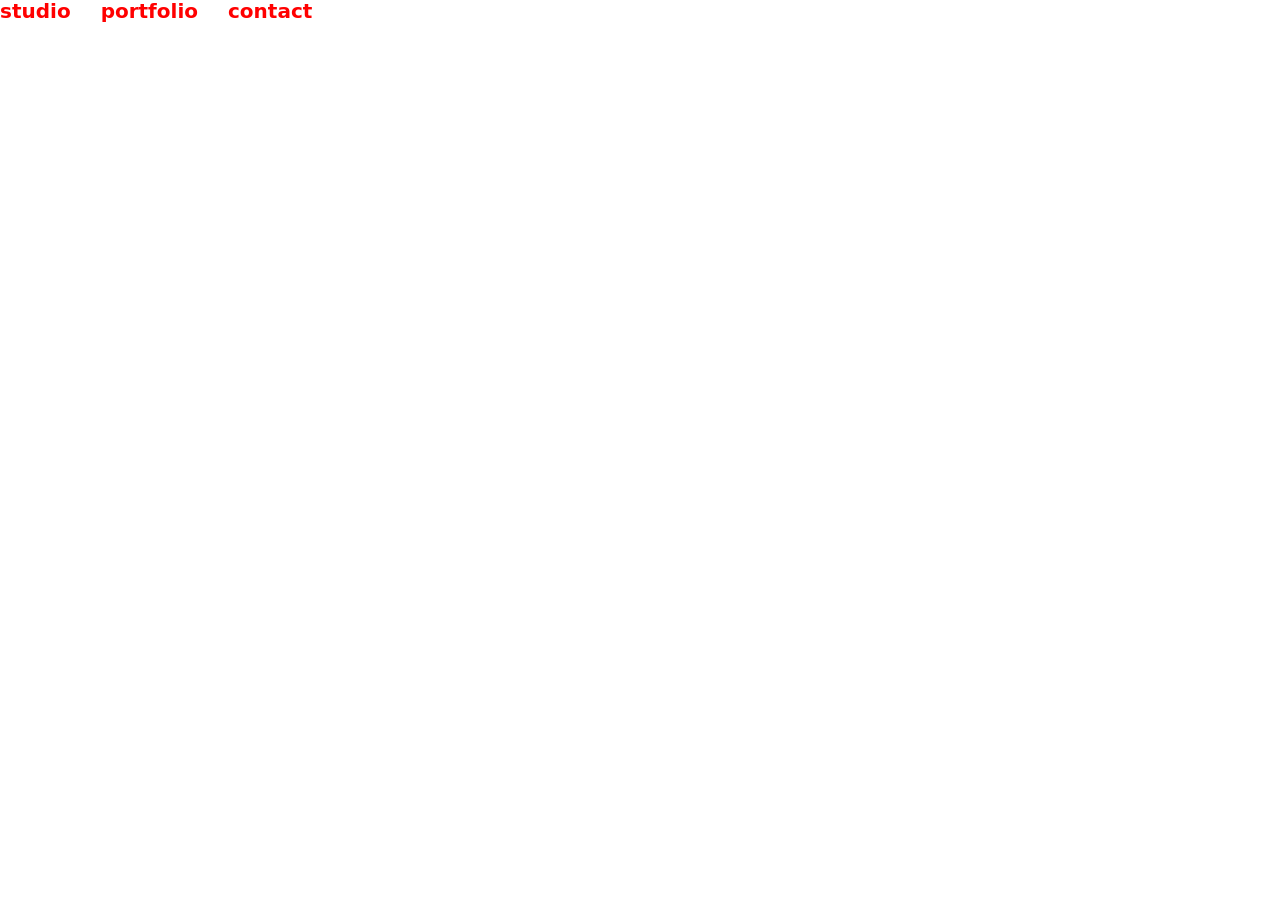
==== index.html @ 9068fbfe "аФЦУАФ" ====
<!doctype html>
<html lang="en">
  <head>
    <meta charset="UTF-8" />
    <meta name="viewport" content="width=device-width, initial-scale=1.0" />
    <title>Document</title>
    <link
      rel="stylesheet"
      href="https://cdnjs.cloudflare.com/ajax/libs/modern-normalize/3.0.1/modern-normalize.min.css"
      integrity="sha512-q6WgHqiHlKyOqslT/lgBgodhd03Wp4BEqKeW6nNtlOY4quzyG3VoQKFrieaCeSnuVseNKRGpGeDU3qPmabCANg=="
      crossorigin="anonymous"
      referrerpolicy="no-referrer"
    />
    <link rel="stylesheet" href="./style.css" />
  </head>
  <body>
    <!-- <div class="box"></div>
    <div class="wrap">
        <div class="box"></div>
      <img src="https://encrypted-tbn0.gstatic.com/images?q=tbn:ANd9GcQ8ulHgVlo2In8DOJFuGDVrP0c2EggXiPBm9g&s" alt="" class="img"/>
      <p class="text">
        Lorem ipsum dolor sit amet consectetur, adipisicing elit. Repellat,
        animi facilis. Aspernatur, fuga pariatur corrupti doloribus numquam
        laborum debitis, vero perspiciatis praesentium dolores eaque nobis eos
        blanditiis incidunt nulla cumque unde ducimus ab quibusdam cupiditate?
      </p>
    </div>
    <div class="wrapper">
        <h2 class="title">Заголовок</h2>
        <p class="subtitle">Підзаголовок картки</p>
    </div>

    </div> -->
    <!-- 
     -->
    <ul class="list">
        <li class="item"><a href="" class="link">studio</a></li>
        <li class="item"><a href="" class="link">portfolio</a></li>
        <li class="item"><a href="" class="link">contact</a></li>
    </ul>
---- style.css ----
/* /* .wrap{
    width: 300px;
    outline: 1px solid red;
    transition-property: box shadow, transform;
    transition-duration: 350ms;
    transition-timing-function: cubic-bezier(0.215, 0.610, 0.355, 1);
}
.box{
    position: relative;
    overflow: hidden;
}
.img{
    width: 300px;
    display: block;
}
.wrap:hover{
    box-shadow: 2px 3px 4px 3px;
    transform: scale(1.03 tran) rotate(360deg);
.text{
    opacity: 1;
}
}
.text{
    position: absolute;
    top: 0;
    left: 0;
    font-weight: 900;
    color: brown;
    width: 100%;
    /* opacity: 0; */
    /* height: 100%;
    padding: 60px 60px;
    transition-property:opacity, transform;
    transition-duration: 350ms;
    transition-timing-function: cubic-bezier(0.075, 0.82, 0.165, 1);
    transform: translateY(100%);

}
  */
  /* .backdrop{
    position: fixed;
    background-color: black;
    height: 100%;
    width: 100%;
 }
 .modal{
   height: 500px;
    width: 500px; 
background-color: beige;
top: 50%;
left: 50%;
position: absolute;
transform: translate(-50%,-50%);
 } */

 .list{
    list-style: none;
    margin: 0;
    padding: 0;
    display: flex;
    gap: 30px;
 }
 .item{
    position: relative;
 }
 .link{
    text-decoration: none;
    font-size: 20px;
    font-weight: 900;
    color:red;
 }
.link:after{
    content: "";
    display: block;
    height: 4px;
    width: 100%;
    background-color: blue;
    position: absolute;
    bottom: -20px;
    opacity:0;
    transition-property: opacity;
    transition-duration: 350ms;
    transition-timing-function: cubic-bezier(0.165, 0.84, 0.44, 1);
}
 .link:hover{
    color: blue;
 }
.link:hover::after{
    opacity: 1;
}
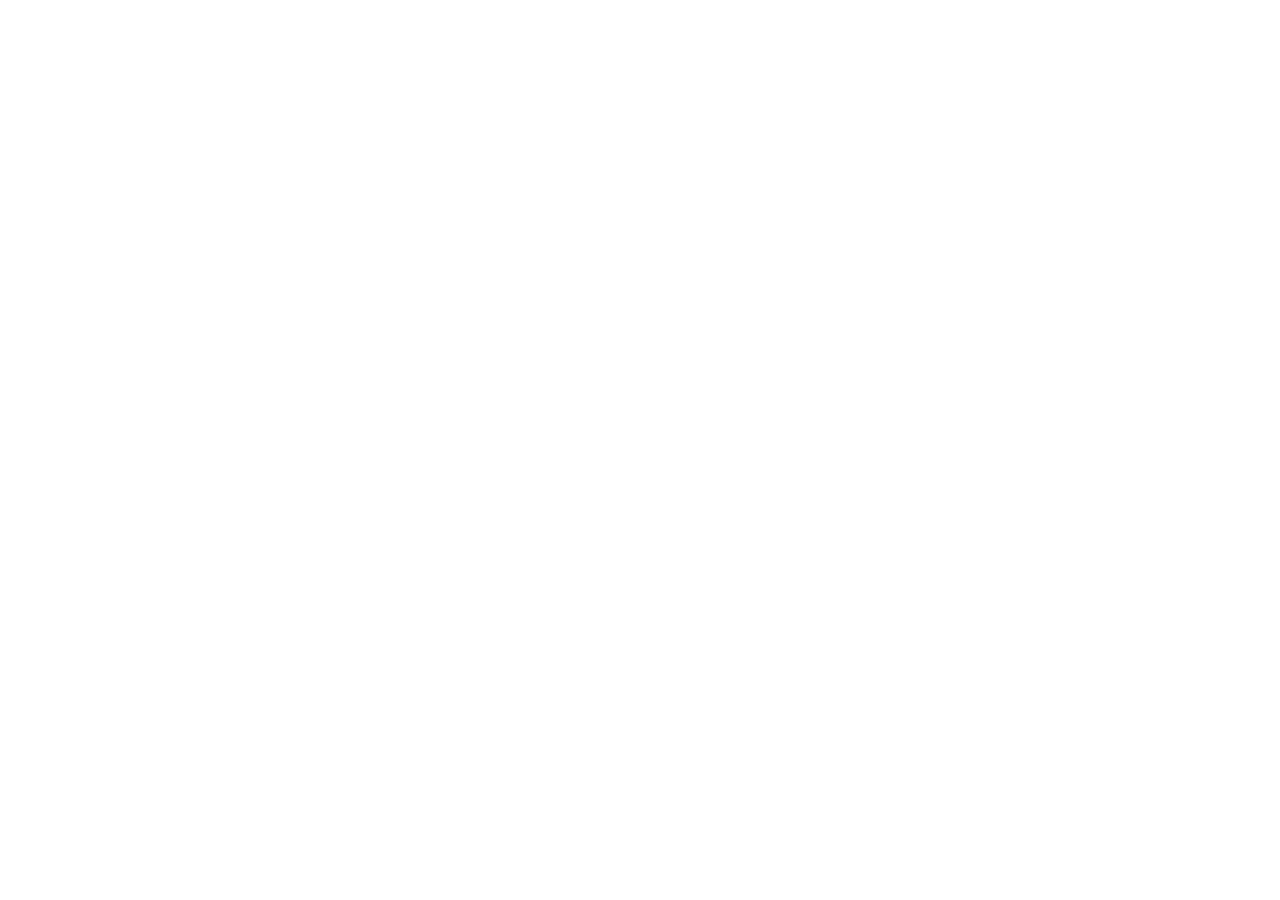
==== commit 1fddf86e: "као567" ====
--- a/index.html
+++ b/index.html
@@ -14,8 +14,8 @@
     <link rel="stylesheet" href="./style.css" />
   </head>
   <body>
-    <!-- <div class="box"></div>
-    <div class="wrap">
+    <div class="box"></div>
+    <!-- <div class="wrap">
         <div class="box"></div>
       <img src="https://encrypted-tbn0.gstatic.com/images?q=tbn:ANd9GcQ8ulHgVlo2In8DOJFuGDVrP0c2EggXiPBm9g&s" alt="" class="img"/>
       <p class="text">
@@ -30,11 +30,10 @@
         <p class="subtitle">Підзаголовок картки</p>
     </div>
 
-    </div> -->
-    <!-- 
-     -->
+    </div>
+    
     <ul class="list">
         <li class="item"><a href="" class="link">studio</a></li>
         <li class="item"><a href="" class="link">portfolio</a></li>
         <li class="item"><a href="" class="link">contact</a></li>
-    </ul>
+    </ul> -->
--- a/style.css
+++ b/style.css
@@ -1,4 +1,4 @@
-/* /* .wrap{
+.wrap{
     width: 300px;
     outline: 1px solid red;
     transition-property: box shadow, transform;
@@ -9,7 +9,7 @@
     position: relative;
     overflow: hidden;
 }
-.img{
+/* .img{
     width: 300px;
     display: block;
 }
@@ -27,17 +27,16 @@
     font-weight: 900;
     color: brown;
     width: 100%;
-    /* opacity: 0; */
-    /* height: 100%;
+     opacity: 0; 
+    height: 100%;
     padding: 60px 60px;
     transition-property:opacity, transform;
     transition-duration: 350ms;
     transition-timing-function: cubic-bezier(0.075, 0.82, 0.165, 1);
     transform: translateY(100%);
 
-}
-  */
-  /* .backdrop{
+} */
+/* .backdrop{
     position: fixed;
     background-color: black;
     height: 100%;
@@ -53,7 +52,7 @@
 transform: translate(-50%,-50%);
  } */
 
- .list{
+ /* .list{
     list-style: none;
     margin: 0;
     padding: 0;
@@ -87,4 +86,4 @@
  }
 .link:hover::after{
     opacity: 1;
-}+} */
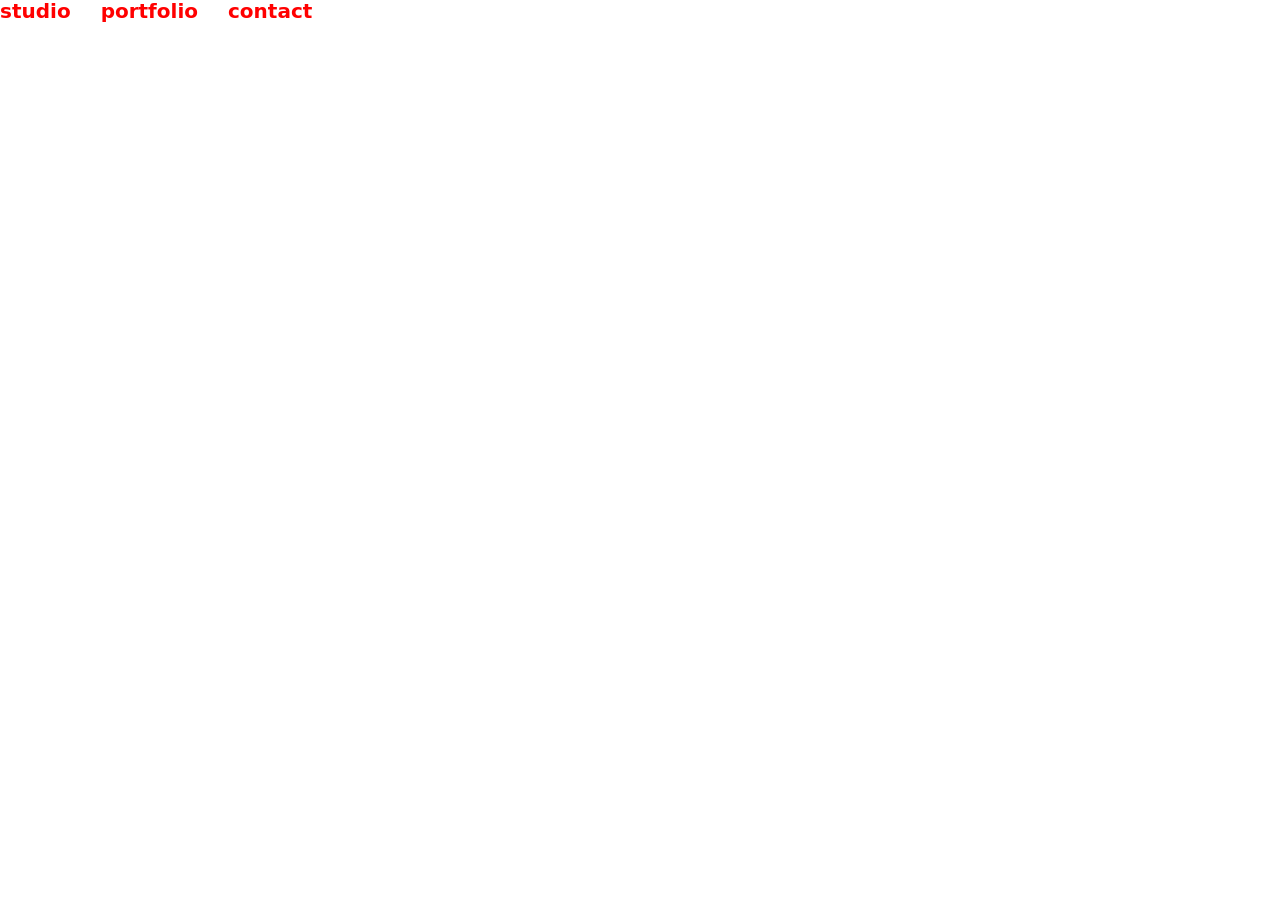
==== commit cfe9e8c4: "ивчаіява" ====
--- a/index.html
+++ b/index.html
@@ -14,8 +14,8 @@
     <link rel="stylesheet" href="./style.css" />
   </head>
   <body>
-    <div class="box"></div>
-    <!-- <div class="wrap">
+    <!-- <div class="box"></div>
+    <div class="wrap">
         <div class="box"></div>
       <img src="https://encrypted-tbn0.gstatic.com/images?q=tbn:ANd9GcQ8ulHgVlo2In8DOJFuGDVrP0c2EggXiPBm9g&s" alt="" class="img"/>
       <p class="text">
@@ -31,9 +31,9 @@
     </div>
 
     </div>
-    
+     -->
     <ul class="list">
         <li class="item"><a href="" class="link">studio</a></li>
         <li class="item"><a href="" class="link">portfolio</a></li>
         <li class="item"><a href="" class="link">contact</a></li>
-    </ul> -->
+    </ul>
--- a/style.css
+++ b/style.css
@@ -1,4 +1,4 @@
-.wrap{
+/* .wrap{
     width: 300px;
     outline: 1px solid red;
     transition-property: box shadow, transform;
@@ -9,7 +9,7 @@
     position: relative;
     overflow: hidden;
 }
-/* .img{
+.img{
     width: 300px;
     display: block;
 }
@@ -35,8 +35,8 @@
     transition-timing-function: cubic-bezier(0.075, 0.82, 0.165, 1);
     transform: translateY(100%);
 
-} */
-/* .backdrop{
+}
+.backdrop{
     position: fixed;
     background-color: black;
     height: 100%;
@@ -51,8 +51,7 @@
 position: absolute;
 transform: translate(-50%,-50%);
  } */
-
- /* .list{
+.list{
     list-style: none;
     margin: 0;
     padding: 0;
@@ -86,4 +85,4 @@
  }
 .link:hover::after{
     opacity: 1;
-} */+}
